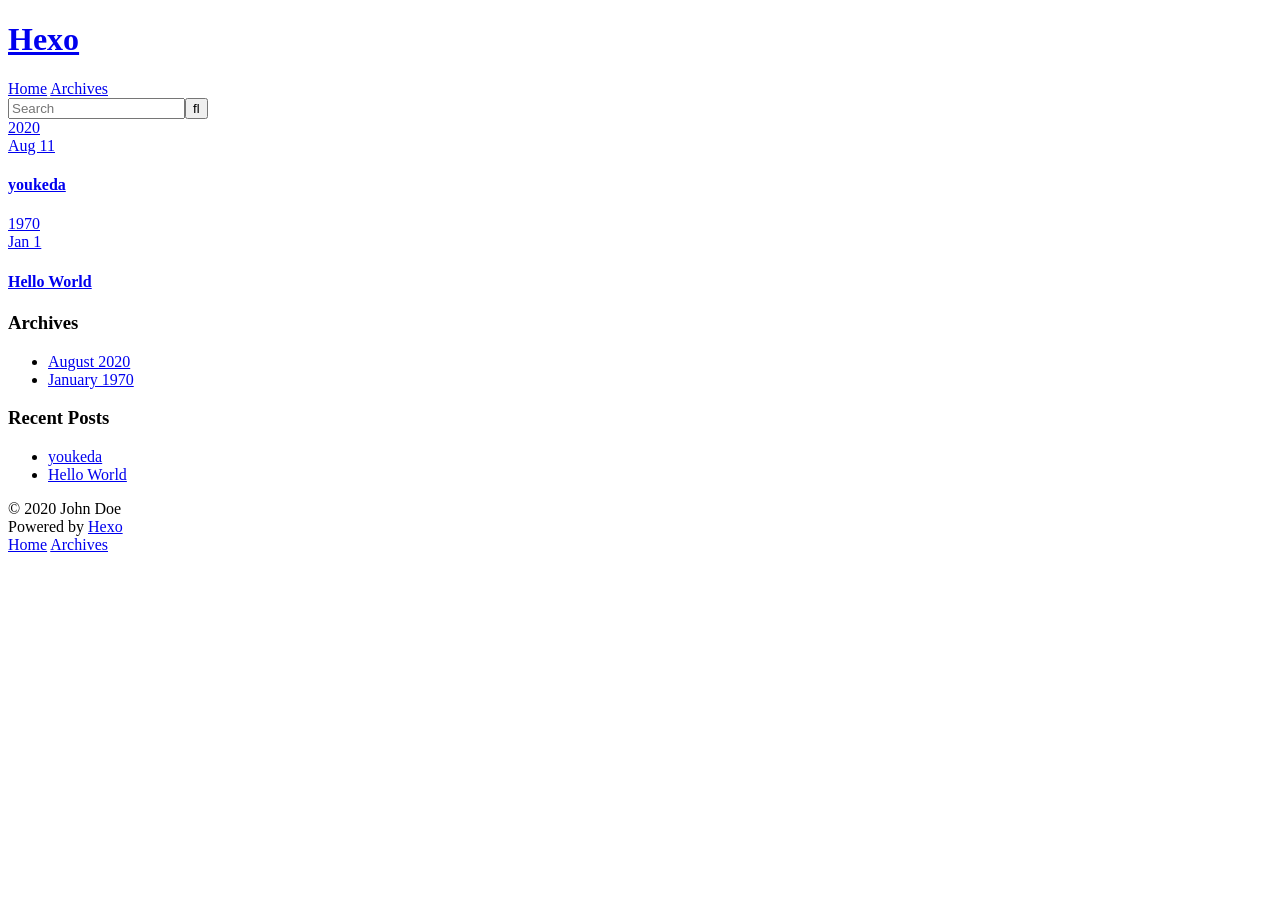
==== archives/index.html @ be3e3355 "Site updated: 2020-08-11 01:06:46" ====
<!DOCTYPE html>
<html>
<head>
  <meta charset="utf-8">
  

  
  <title>Archives | Hexo</title>
  <meta name="viewport" content="width=device-width, initial-scale=1, maximum-scale=1">
  <meta property="og:type" content="website">
<meta property="og:title" content="Hexo">
<meta property="og:url" content="http://yoursite.com/archives/index.html">
<meta property="og:site_name" content="Hexo">
<meta property="og:locale" content="en_US">
<meta property="article:author" content="John Doe">
<meta name="twitter:card" content="summary">
  
    <link rel="alternate" href="/atom.xml" title="Hexo" type="application/atom+xml">
  
  
    <link rel="icon" href="/favicon.png">
  
  
    <link href="//fonts.googleapis.com/css?family=Source+Code+Pro" rel="stylesheet" type="text/css">
  
  
<link rel="stylesheet" href="/css/style.css">

<meta name="generator" content="Hexo 5.0.2"></head>

<body>
  <div id="container">
    <div id="wrap">
      <header id="header">
  <div id="banner"></div>
  <div id="header-outer" class="outer">
    <div id="header-title" class="inner">
      <h1 id="logo-wrap">
        <a href="/" id="logo">Hexo</a>
      </h1>
      
    </div>
    <div id="header-inner" class="inner">
      <nav id="main-nav">
        <a id="main-nav-toggle" class="nav-icon"></a>
        
          <a class="main-nav-link" href="/">Home</a>
        
          <a class="main-nav-link" href="/archives">Archives</a>
        
      </nav>
      <nav id="sub-nav">
        
          <a id="nav-rss-link" class="nav-icon" href="/atom.xml" title="RSS Feed"></a>
        
        <a id="nav-search-btn" class="nav-icon" title="Search"></a>
      </nav>
      <div id="search-form-wrap">
        <form action="//google.com/search" method="get" accept-charset="UTF-8" class="search-form"><input type="search" name="q" class="search-form-input" placeholder="Search"><button type="submit" class="search-form-submit">&#xF002;</button><input type="hidden" name="sitesearch" value="http://yoursite.com"></form>
      </div>
    </div>
  </div>
</header>
      <div class="outer">
        <section id="main">
  
  
    
    
      
      
      <section class="archives-wrap">
        <div class="archive-year-wrap">
          <a href="/archives/2020" class="archive-year">2020</a>
        </div>
        <div class="archives">
    
    <article class="archive-article archive-type-post">
  <div class="archive-article-inner">
    <header class="archive-article-header">
      <a href="/2020/08/11/youkeda/" class="archive-article-date">
  <time datetime="2020-08-11T01:05:27.000Z" itemprop="datePublished">Aug 11</time>
</a>
      
  
    <h1 itemprop="name">
      <a class="archive-article-title" href="/2020/08/11/youkeda/">youkeda</a>
    </h1>
  

    </header>
  </div>
</article>
  
    
    
      
        </div></section>
      
      
      <section class="archives-wrap">
        <div class="archive-year-wrap">
          <a href="/archives/1970" class="archive-year">1970</a>
        </div>
        <div class="archives">
    
    <article class="archive-article archive-type-post">
  <div class="archive-article-inner">
    <header class="archive-article-header">
      <a href="/1970/01/01/hello-world/" class="archive-article-date">
  <time datetime="1970-01-01T00:00:00.000Z" itemprop="datePublished">Jan 1</time>
</a>
      
  
    <h1 itemprop="name">
      <a class="archive-article-title" href="/1970/01/01/hello-world/">Hello World</a>
    </h1>
  

    </header>
  </div>
</article>
  
  
    </div></section>
  


</section>
        
          <aside id="sidebar">
  
    

  
    

  
    
  
    
  <div class="widget-wrap">
    <h3 class="widget-title">Archives</h3>
    <div class="widget">
      <ul class="archive-list"><li class="archive-list-item"><a class="archive-list-link" href="/archives/2020/08/">August 2020</a></li><li class="archive-list-item"><a class="archive-list-link" href="/archives/1970/01/">January 1970</a></li></ul>
    </div>
  </div>


  
    
  <div class="widget-wrap">
    <h3 class="widget-title">Recent Posts</h3>
    <div class="widget">
      <ul>
        
          <li>
            <a href="/2020/08/11/youkeda/">youkeda</a>
          </li>
        
          <li>
            <a href="/1970/01/01/hello-world/">Hello World</a>
          </li>
        
      </ul>
    </div>
  </div>

  
</aside>
        
      </div>
      <footer id="footer">
  
  <div class="outer">
    <div id="footer-info" class="inner">
      &copy; 2020 John Doe<br>
      Powered by <a href="http://hexo.io/" target="_blank">Hexo</a>
    </div>
  </div>
</footer>
    </div>
    <nav id="mobile-nav">
  
    <a href="/" class="mobile-nav-link">Home</a>
  
    <a href="/archives" class="mobile-nav-link">Archives</a>
  
</nav>
    

<script src="//ajax.googleapis.com/ajax/libs/jquery/2.0.3/jquery.min.js"></script>


  
<link rel="stylesheet" href="/fancybox/jquery.fancybox.css">

  
<script src="/fancybox/jquery.fancybox.pack.js"></script>




<script src="/js/script.js"></script>




  </div>
</body>
</html>
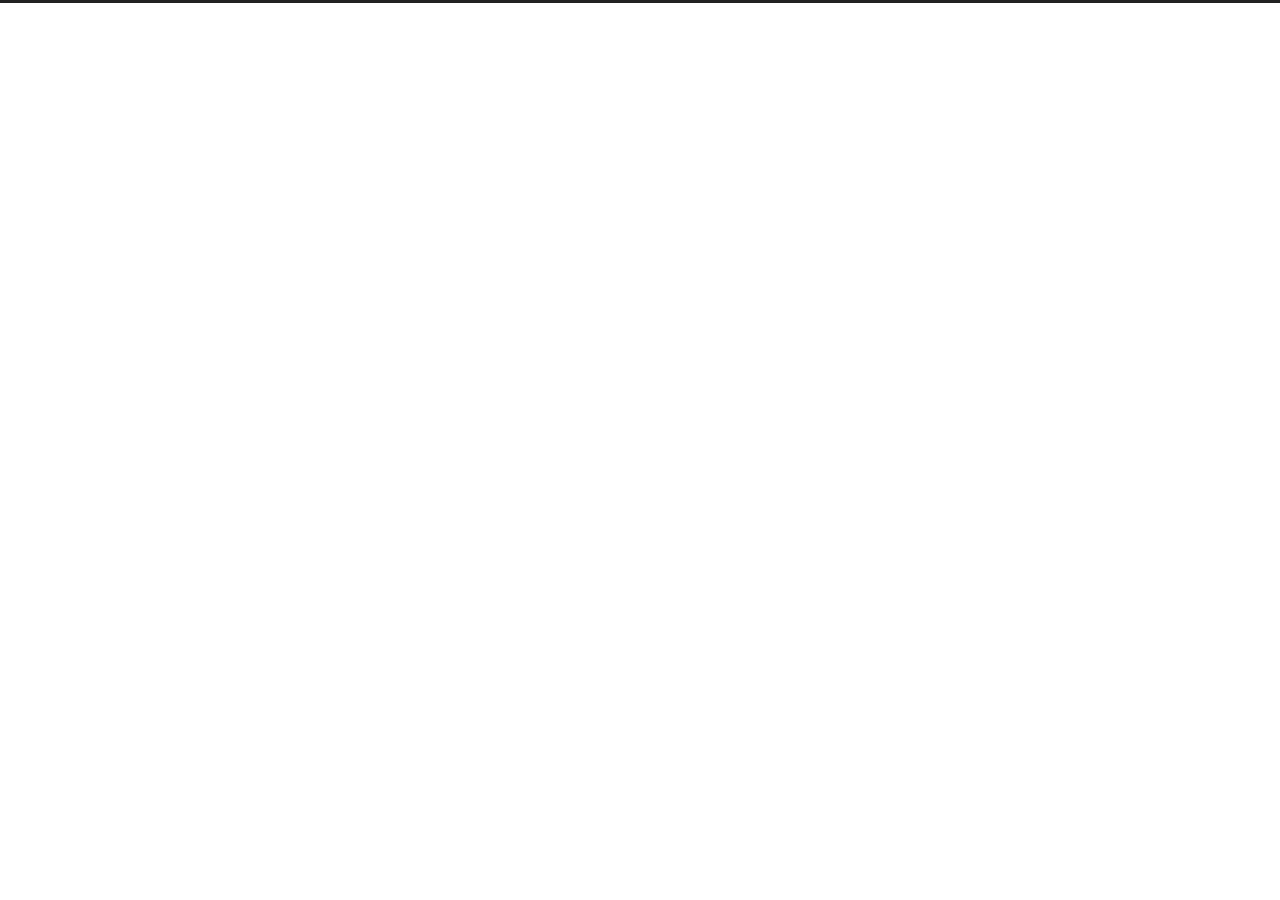
==== commit 30025ab7: "Site updated: 2020-08-11 01:12:50" ====
--- a/archives/index.html
+++ b/archives/index.html
@@ -1,12 +1,27 @@
 <!DOCTYPE html>
-<html>
+<html lang="en">
 <head>
-  <meta charset="utf-8">
-  
-
-  
-  <title>Archives | Hexo</title>
-  <meta name="viewport" content="width=device-width, initial-scale=1, maximum-scale=1">
+  <meta charset="UTF-8">
+<meta name="viewport" content="width=device-width, initial-scale=1, maximum-scale=2">
+<meta name="theme-color" content="#222">
+<meta name="generator" content="Hexo 5.0.2">
+  <link rel="apple-touch-icon" sizes="180x180" href="/images/apple-touch-icon-next.png">
+  <link rel="icon" type="image/png" sizes="32x32" href="/images/favicon-32x32-next.png">
+  <link rel="icon" type="image/png" sizes="16x16" href="/images/favicon-16x16-next.png">
+  <link rel="mask-icon" href="/images/logo.svg" color="#222">
+
+<link rel="stylesheet" href="/css/main.css">
+
+
+
+<link rel="stylesheet" href="//cdn.jsdelivr.net/npm/@fortawesome/fontawesome-free@5.14.0/css/all.min.css">
+  <link rel="stylesheet" href="//cdn.jsdelivr.net/npm/animate.css@3.1.1/animate.min.css">
+
+<script class="hexo-configurations">
+    var NexT = window.NexT || {};
+    var CONFIG = {"hostname":"yoursite.com","root":"/","scheme":"Muse","version":"8.0.0-rc.5","exturl":false,"sidebar":{"position":"left","display":"post","padding":18,"offset":12},"copycode":false,"bookmark":{"enable":false,"color":"#222","save":"auto"},"fancybox":false,"mediumzoom":false,"lazyload":false,"pangu":false,"comments":{"style":"tabs","active":null,"storage":true,"lazyload":false,"nav":null},"motion":{"enable":true,"async":false,"transition":{"post_block":"fadeIn","post_header":"fadeInDown","post_body":"fadeInDown","coll_header":"fadeInLeft","sidebar":"fadeInUp"}},"prism":false};
+  </script>
+
   <meta property="og:type" content="website">
 <meta property="og:title" content="Hexo">
 <meta property="og:url" content="http://yoursite.com/archives/index.html">
@@ -14,198 +29,327 @@
 <meta property="og:locale" content="en_US">
 <meta property="article:author" content="John Doe">
 <meta name="twitter:card" content="summary">
-  
-    <link rel="alternate" href="/atom.xml" title="Hexo" type="application/atom+xml">
-  
-  
-    <link rel="icon" href="/favicon.png">
-  
-  
-    <link href="//fonts.googleapis.com/css?family=Source+Code+Pro" rel="stylesheet" type="text/css">
-  
-  
-<link rel="stylesheet" href="/css/style.css">
-
-<meta name="generator" content="Hexo 5.0.2"></head>
-
-<body>
-  <div id="container">
-    <div id="wrap">
-      <header id="header">
-  <div id="banner"></div>
-  <div id="header-outer" class="outer">
-    <div id="header-title" class="inner">
-      <h1 id="logo-wrap">
-        <a href="/" id="logo">Hexo</a>
-      </h1>
+
+<link rel="canonical" href="http://yoursite.com/archives/">
+
+
+<script class="page-configurations">
+  // https://hexo.io/docs/variables.html
+  CONFIG.page = {
+    sidebar: "",
+    isHome : false,
+    isPost : false,
+    lang   : 'en'
+  };
+</script>
+
+  <title>Archive | Hexo</title>
+  
+
+
+
+
+
+
+  <noscript>
+  <style>
+  body { margin-top: 2rem; }
+
+  .use-motion .menu-item,
+  .use-motion .sidebar,
+  .use-motion .post-block,
+  .use-motion .pagination,
+  .use-motion .comments,
+  .use-motion .post-header,
+  .use-motion .post-body,
+  .use-motion .collection-header {
+    visibility: visible;
+  }
+
+  .use-motion .header,
+  .use-motion .site-brand-container .toggle,
+  .use-motion .footer { opacity: initial; }
+
+  .use-motion .site-title,
+  .use-motion .site-subtitle,
+  .use-motion .custom-logo-image {
+    opacity: initial;
+    top: initial;
+  }
+
+  .use-motion .logo-line {
+    transform: scaleX(1);
+  }
+
+  .search-pop-overlay, .sidebar-nav { display: none; }
+  .sidebar-panel { display: block; }
+  </style>
+</noscript>
+
+</head>
+
+<body itemscope itemtype="http://schema.org/WebPage">
+  <div class="container use-motion">
+    <div class="headband"></div>
+
+    <main class="main">
+      <header class="header" itemscope itemtype="http://schema.org/WPHeader">
+        <div class="header-inner"><div class="site-brand-container">
+  <div class="site-nav-toggle">
+    <div class="toggle" aria-label="Toggle navigation bar">
+    </div>
+  </div>
+
+  <div class="site-meta">
+
+    <a href="/" class="brand" rel="start">
+      <i class="logo-line"></i>
+      <h1 class="site-title">Hexo</h1>
+      <i class="logo-line"></i>
+    </a>
+  </div>
+
+  <div class="site-nav-right">
+    <div class="toggle popup-trigger">
+    </div>
+  </div>
+</div>
+
+
+
+
+
+
+
+</div>
+          
+  
+  <div class="toggle sidebar-toggle">
+    <span class="toggle-line"></span>
+    <span class="toggle-line"></span>
+    <span class="toggle-line"></span>
+  </div>
+
+  <aside class="sidebar">
+
+    <div class="sidebar-inner sidebar-overview-active">
+      <ul class="sidebar-nav">
+        <li class="sidebar-nav-toc">
+          Table of Contents
+        </li>
+        <li class="sidebar-nav-overview">
+          Overview
+        </li>
+      </ul>
+
+      <!--noindex-->
+      <section class="post-toc-wrap sidebar-panel">
+      </section>
+      <!--/noindex-->
+
+      <section class="site-overview-wrap sidebar-panel">
+        <div class="site-author animated" itemprop="author" itemscope itemtype="http://schema.org/Person">
+  <p class="site-author-name" itemprop="name">John Doe</p>
+  <div class="site-description" itemprop="description"></div>
+</div>
+<div class="site-state-wrap animated">
+  <nav class="site-state">
+      <div class="site-state-item site-state-posts">
+          <a href="/archives">
+          <span class="site-state-item-count">2</span>
+          <span class="site-state-item-name">posts</span>
+        </a>
+      </div>
+  </nav>
+</div>
+
+
+
+      </section>
+    </div>
+  </aside>
+  <div id="sidebar-dimmer"></div>
+
+
+      </header>
+
       
-    </div>
-    <div id="header-inner" class="inner">
-      <nav id="main-nav">
-        <a id="main-nav-toggle" class="nav-icon"></a>
-        
-          <a class="main-nav-link" href="/">Home</a>
-        
-          <a class="main-nav-link" href="/archives">Archives</a>
-        
-      </nav>
-      <nav id="sub-nav">
-        
-          <a id="nav-rss-link" class="nav-icon" href="/atom.xml" title="RSS Feed"></a>
-        
-        <a id="nav-search-btn" class="nav-icon" title="Search"></a>
-      </nav>
-      <div id="search-form-wrap">
-        <form action="//google.com/search" method="get" accept-charset="UTF-8" class="search-form"><input type="search" name="q" class="search-form-input" placeholder="Search"><button type="submit" class="search-form-submit">&#xF002;</button><input type="hidden" name="sitesearch" value="http://yoursite.com"></form>
-      </div>
-    </div>
-  </div>
-</header>
-      <div class="outer">
-        <section id="main">
-  
-  
-    
-    
+  <div class="back-to-top">
+    <i class="fa fa-arrow-up"></i>
+    <span>0%</span>
+  </div>
+
+<noscript>
+  <div id="noscript-warning">Theme NexT works best with JavaScript enabled</div>
+</noscript>
+
+
+      <div class="main-inner">
+        
+
+        <div class="content archive">
+          
+
+  
+  
+  
+  <div class="post-block">
+    <div class="posts-collapse">
+      <div class="collection-title">
+        <span class="collection-header">Um..! 2 posts in total. Keep on posting.</span>
+      </div>
+
       
-      
-      <section class="archives-wrap">
-        <div class="archive-year-wrap">
-          <a href="/archives/2020" class="archive-year">2020</a>
+    <div class="collection-year">
+      <span class="collection-header">2020</span>
+    </div>
+
+  <article itemscope itemtype="http://schema.org/Article">
+    <header class="post-header">
+
+      <div class="post-meta">
+        <time itemprop="dateCreated"
+              datetime="2020-08-11T01:05:27+00:00"
+              content="2020-08-11">
+          08-11
+        </time>
+      </div>
+
+      <div class="post-title">
+          <a class="post-title-link" href="/2020/08/11/youkeda/" itemprop="url">
+            <span itemprop="name">youkeda</span>
+          </a>
+      </div>
+
+    </header>
+  </article>
+    <div class="collection-year">
+      <span class="collection-header">1970</span>
+    </div>
+
+  <article itemscope itemtype="http://schema.org/Article">
+    <header class="post-header">
+
+      <div class="post-meta">
+        <time itemprop="dateCreated"
+              datetime="1970-01-01T00:00:00+00:00"
+              content="1970-01-01">
+          01-01
+        </time>
+      </div>
+
+      <div class="post-title">
+          <a class="post-title-link" href="/1970/01/01/hello-world/" itemprop="url">
+            <span itemprop="name">Hello World</span>
+          </a>
+      </div>
+
+    </header>
+  </article>
+
+
+    </div>
+  </div>
+  
+  
+  
+
+  
+
+
+
         </div>
-        <div class="archives">
-    
-    <article class="archive-article archive-type-post">
-  <div class="archive-article-inner">
-    <header class="archive-article-header">
-      <a href="/2020/08/11/youkeda/" class="archive-article-date">
-  <time datetime="2020-08-11T01:05:27.000Z" itemprop="datePublished">Aug 11</time>
-</a>
-      
-  
-    <h1 itemprop="name">
-      <a class="archive-article-title" href="/2020/08/11/youkeda/">youkeda</a>
-    </h1>
-  
-
-    </header>
-  </div>
-</article>
-  
-    
-    
-      
-        </div></section>
-      
-      
-      <section class="archives-wrap">
-        <div class="archive-year-wrap">
-          <a href="/archives/1970" class="archive-year">1970</a>
-        </div>
-        <div class="archives">
-    
-    <article class="archive-article archive-type-post">
-  <div class="archive-article-inner">
-    <header class="archive-article-header">
-      <a href="/1970/01/01/hello-world/" class="archive-article-date">
-  <time datetime="1970-01-01T00:00:00.000Z" itemprop="datePublished">Jan 1</time>
-</a>
-      
-  
-    <h1 itemprop="name">
-      <a class="archive-article-title" href="/1970/01/01/hello-world/">Hello World</a>
-    </h1>
-  
-
-    </header>
-  </div>
-</article>
-  
-  
-    </div></section>
-  
-
-
-</section>
-        
-          <aside id="sidebar">
-  
-    
-
-  
-    
-
-  
-    
-  
-    
-  <div class="widget-wrap">
-    <h3 class="widget-title">Archives</h3>
-    <div class="widget">
-      <ul class="archive-list"><li class="archive-list-item"><a class="archive-list-link" href="/archives/2020/08/">August 2020</a></li><li class="archive-list-item"><a class="archive-list-link" href="/archives/1970/01/">January 1970</a></li></ul>
-    </div>
-  </div>
-
-
-  
-    
-  <div class="widget-wrap">
-    <h3 class="widget-title">Recent Posts</h3>
-    <div class="widget">
-      <ul>
-        
-          <li>
-            <a href="/2020/08/11/youkeda/">youkeda</a>
-          </li>
-        
-          <li>
-            <a href="/1970/01/01/hello-world/">Hello World</a>
-          </li>
-        
-      </ul>
-    </div>
-  </div>
-
-  
-</aside>
-        
-      </div>
-      <footer id="footer">
-  
-  <div class="outer">
-    <div id="footer-info" class="inner">
-      &copy; 2020 John Doe<br>
-      Powered by <a href="http://hexo.io/" target="_blank">Hexo</a>
-    </div>
-  </div>
-</footer>
-    </div>
-    <nav id="mobile-nav">
-  
-    <a href="/" class="mobile-nav-link">Home</a>
-  
-    <a href="/archives" class="mobile-nav-link">Archives</a>
-  
-</nav>
-    
-
-<script src="//ajax.googleapis.com/ajax/libs/jquery/2.0.3/jquery.min.js"></script>
-
-
-  
-<link rel="stylesheet" href="/fancybox/jquery.fancybox.css">
-
-  
-<script src="/fancybox/jquery.fancybox.pack.js"></script>
-
-
-
-
-<script src="/js/script.js"></script>
-
-
-
-
-  </div>
+        
+
+<script>
+  window.addEventListener('tabs:register', () => {
+    let { activeClass } = CONFIG.comments;
+    if (CONFIG.comments.storage) {
+      activeClass = localStorage.getItem('comments_active') || activeClass;
+    }
+    if (activeClass) {
+      let activeTab = document.querySelector(`a[href="#comment-${activeClass}"]`);
+      if (activeTab) {
+        activeTab.click();
+      }
+    }
+  });
+  if (CONFIG.comments.storage) {
+    window.addEventListener('tabs:click', event => {
+      if (!event.target.matches('.tabs-comment .tab-content .tab-pane')) return;
+      let commentClass = event.target.classList[1];
+      localStorage.setItem('comments_active', commentClass);
+    });
+  }
+</script>
+
+      </div>
+    </main>
+
+    <footer class="footer">
+      <div class="footer-inner">
+        
+
+        
+
+<div class="copyright">
+  
+  &copy; 
+  <span itemprop="copyrightYear">2020</span>
+  <span class="with-love">
+    <i class="fa fa-heart"></i>
+  </span>
+  <span class="author" itemprop="copyrightHolder">John Doe</span>
+</div>
+  <div class="powered-by">Powered by <a href="https://hexo.io/" class="theme-link" rel="noopener" target="_blank">Hexo</a> & <a href="https://theme-next.js.org/muse/" class="theme-link" rel="noopener" target="_blank">NexT.Muse</a>
+  </div>
+
+        
+
+
+
+
+
+
+
+
+      </div>
+    </footer>
+  </div>
+
+  
+  <script src="//cdn.jsdelivr.net/npm/animejs@3.2.0/lib/anime.min.js"></script>
+
+<script src="/js/utils.js"></script>
+
+<script src="/js/motion.js"></script>
+
+
+<script src="/js/schemes/muse.js"></script>
+
+
+<script src="/js/next-boot.js"></script>
+
+
+  
+
+
+
+
+
+
+
+
+
+
+
+
+
+
+
+  
+
+  
+
 </body>
-</html>+</html>
--- a/css/main.css
+++ b/css/main.css
@@ -0,0 +1,2636 @@
+:root {
+  --body-bg-color: #fff;
+  --content-bg-color: #fff;
+  --card-bg-color: #f5f5f5;
+  --text-color: #555;
+  --blockquote-color: #666;
+  --link-color: #555;
+  --link-hover-color: #222;
+  --brand-color: #fff;
+  --brand-hover-color: #fff;
+  --table-row-odd-bg-color: #f9f9f9;
+  --table-row-hover-bg-color: #f5f5f5;
+  --menu-item-bg-color: #f5f5f5;
+  --btn-default-bg: #222;
+  --btn-default-color: #fff;
+  --btn-default-border-color: #222;
+  --btn-default-hover-bg: #fff;
+  --btn-default-hover-color: #222;
+  --btn-default-hover-border-color: #222;
+  --highlight-background: #f0f0f0;
+  --highlight-foreground: #444;
+  --highlight-gutter-background: #dedede;
+  --highlight-gutter-foreground: #555;
+}
+html {
+  line-height: 1.15; /* 1 */
+  -webkit-text-size-adjust: 100%; /* 2 */
+}
+body {
+  margin: 0;
+}
+main {
+  display: block;
+}
+h1 {
+  font-size: 2em;
+  margin: 0.67em 0;
+}
+hr {
+  box-sizing: content-box; /* 1 */
+  height: 0; /* 1 */
+  overflow: visible; /* 2 */
+}
+pre {
+  font-family: monospace, monospace; /* 1 */
+  font-size: 1em; /* 2 */
+}
+a {
+  background: transparent;
+}
+abbr[title] {
+  border-bottom: none; /* 1 */
+  text-decoration: underline; /* 2 */
+  text-decoration: underline dotted; /* 2 */
+}
+b,
+strong {
+  font-weight: bolder;
+}
+code,
+kbd,
+samp {
+  font-family: monospace, monospace; /* 1 */
+  font-size: 1em; /* 2 */
+}
+small {
+  font-size: 80%;
+}
+sub,
+sup {
+  font-size: 75%;
+  line-height: 0;
+  position: relative;
+  vertical-align: baseline;
+}
+sub {
+  bottom: -0.25em;
+}
+sup {
+  top: -0.5em;
+}
+img {
+  border-style: none;
+}
+button,
+input,
+optgroup,
+select,
+textarea {
+  font-family: inherit; /* 1 */
+  font-size: 100%; /* 1 */
+  line-height: 1.15; /* 1 */
+  margin: 0; /* 2 */
+}
+button,
+input {
+/* 1 */
+  overflow: visible;
+}
+button,
+select {
+/* 1 */
+  text-transform: none;
+}
+button,
+[type='button'],
+[type='reset'],
+[type='submit'] {
+  -webkit-appearance: button;
+}
+button::-moz-focus-inner,
+[type='button']::-moz-focus-inner,
+[type='reset']::-moz-focus-inner,
+[type='submit']::-moz-focus-inner {
+  border-style: none;
+  padding: 0;
+}
+button:-moz-focusring,
+[type='button']:-moz-focusring,
+[type='reset']:-moz-focusring,
+[type='submit']:-moz-focusring {
+  outline: 1px dotted ButtonText;
+}
+fieldset {
+  padding: 0.35em 0.75em 0.625em;
+}
+legend {
+  box-sizing: border-box; /* 1 */
+  color: inherit; /* 2 */
+  display: table; /* 1 */
+  max-width: 100%; /* 1 */
+  padding: 0; /* 3 */
+  white-space: normal; /* 1 */
+}
+progress {
+  vertical-align: baseline;
+}
+textarea {
+  overflow: auto;
+}
+[type='checkbox'],
+[type='radio'] {
+  box-sizing: border-box; /* 1 */
+  padding: 0; /* 2 */
+}
+[type='number']::-webkit-inner-spin-button,
+[type='number']::-webkit-outer-spin-button {
+  height: auto;
+}
+[type='search'] {
+  outline-offset: -2px; /* 2 */
+  -webkit-appearance: textfield; /* 1 */
+}
+[type='search']::-webkit-search-decoration {
+  -webkit-appearance: none;
+}
+::-webkit-file-upload-button {
+  font: inherit; /* 2 */
+  -webkit-appearance: button; /* 1 */
+}
+details {
+  display: block;
+}
+summary {
+  display: list-item;
+}
+template {
+  display: none;
+}
+[hidden] {
+  display: none;
+}
+::selection {
+  background: #262a30;
+  color: #eee;
+}
+html,
+body {
+  height: 100%;
+}
+body {
+  background: var(--body-bg-color);
+  color: var(--text-color);
+  font-family: Lato, "PingFang SC", "Microsoft YaHei", sans-serif;
+  font-size: 1em;
+  line-height: 2;
+  transition: all 0.2s ease-in-out;
+}
+h1,
+h2,
+h3,
+h4,
+h5,
+h6 {
+  font-family: Lato, "PingFang SC", "Microsoft YaHei", sans-serif;
+  font-weight: bold;
+  line-height: 1.5;
+  margin: 20px 0 15px;
+}
+h1 {
+  font-size: 1.5em;
+}
+h2 {
+  font-size: 1.375em;
+}
+h3 {
+  font-size: 1.25em;
+}
+h4 {
+  font-size: 1.125em;
+}
+h5 {
+  font-size: 1em;
+}
+h6 {
+  font-size: 0.875em;
+}
+p {
+  margin: 0 0 20px 0;
+}
+a,
+span.exturl {
+  border-bottom: 1px solid #999;
+  color: var(--link-color);
+  outline: 0;
+  text-decoration: none;
+  overflow-wrap: break-word;
+  cursor: pointer;
+}
+a:hover,
+span.exturl:hover {
+  border-bottom-color: var(--link-hover-color);
+  color: var(--link-hover-color);
+}
+iframe,
+img,
+video,
+embed {
+  display: block;
+  margin-left: auto;
+  margin-right: auto;
+  max-width: 100%;
+}
+hr {
+  background-image: repeating-linear-gradient(-45deg, #ddd, #ddd 4px, transparent 4px, transparent 8px);
+  border: 0;
+  height: 3px;
+  margin: 40px 0;
+}
+blockquote {
+  border-left: 4px solid #ddd;
+  color: var(--blockquote-color);
+  margin: 0;
+  padding: 0 15px;
+}
+blockquote cite::before {
+  content: '-';
+  padding: 0 5px;
+}
+dt {
+  font-weight: bold;
+}
+dd {
+  margin: 0;
+  padding: 0;
+}
+.table-container {
+  overflow: auto;
+}
+table {
+  border-collapse: collapse;
+  border-spacing: 0;
+  font-size: 0.875em;
+  margin: 0 0 20px 0;
+  width: 100%;
+}
+tbody tr:nth-of-type(odd) {
+  background: var(--table-row-odd-bg-color);
+}
+tbody tr:hover {
+  background: var(--table-row-hover-bg-color);
+}
+caption,
+th,
+td {
+  font-weight: normal;
+  padding: 8px;
+  vertical-align: middle;
+}
+th,
+td {
+  border: 1px solid #ddd;
+  border-bottom: 3px solid #ddd;
+}
+th {
+  font-weight: 700;
+  padding-bottom: 10px;
+}
+td {
+  border-bottom-width: 1px;
+}
+.btn {
+  background: var(--btn-default-bg);
+  border: 2px solid var(--btn-default-border-color);
+  border-radius: 0;
+  color: var(--btn-default-color);
+  display: inline-block;
+  font-size: 0.875em;
+  line-height: 2;
+  padding: 0 20px;
+  transition: background-color 0.2s ease-in-out;
+}
+.btn:hover {
+  background: var(--btn-default-hover-bg);
+  border-color: var(--btn-default-hover-border-color);
+  color: var(--btn-default-hover-color);
+}
+.btn + .btn {
+  margin: 0 0 8px 8px;
+}
+.btn .fa-fw {
+  text-align: left;
+  width: 1.285714285714286em;
+}
+.toggle {
+  line-height: 0;
+}
+.toggle .toggle-line {
+  background: #fff;
+  display: block;
+  height: 2px;
+  left: 0;
+  position: relative;
+  top: 0;
+  transition: all 0.4s;
+  width: 100%;
+}
+.toggle .toggle-line:not(:first-child) {
+  margin-top: 3px;
+}
+.toggle.toggle-arrow .toggle-line:first-child {
+  left: 50%;
+  top: 2px;
+  transform: rotate(45deg);
+  width: 50%;
+}
+.toggle.toggle-arrow .toggle-line:last-child {
+  left: 50%;
+  top: -2px;
+  transform: rotate(-45deg);
+  width: 50%;
+}
+.toggle.toggle-close .toggle-line:nth-child(2) {
+  opacity: 0;
+}
+.toggle.toggle-close .toggle-line:first-child {
+  top: 5px;
+  transform: rotate(45deg);
+}
+.toggle.toggle-close .toggle-line:last-child {
+  top: -5px;
+  transform: rotate(-45deg);
+}
+/*
+
+Original highlight.js style (c) Ivan Sagalaev <maniac@softwaremaniacs.org>
+
+*/
+
+.hljs {
+  display: block;
+  overflow-x: auto;
+  padding: 0.5em;
+  background: #F0F0F0;
+}
+
+
+/* Base color: saturation 0; */
+
+.hljs,
+.hljs-subst {
+  color: #444;
+}
+
+.hljs-comment {
+  color: #888888;
+}
+
+.hljs-keyword,
+.hljs-attribute,
+.hljs-selector-tag,
+.hljs-meta-keyword,
+.hljs-doctag,
+.hljs-name {
+  font-weight: bold;
+}
+
+
+/* User color: hue: 0 */
+
+.hljs-type,
+.hljs-string,
+.hljs-number,
+.hljs-selector-id,
+.hljs-selector-class,
+.hljs-quote,
+.hljs-template-tag,
+.hljs-deletion {
+  color: #880000;
+}
+
+.hljs-title,
+.hljs-section {
+  color: #880000;
+  font-weight: bold;
+}
+
+.hljs-regexp,
+.hljs-symbol,
+.hljs-variable,
+.hljs-template-variable,
+.hljs-link,
+.hljs-selector-attr,
+.hljs-selector-pseudo {
+  color: #BC6060;
+}
+
+
+/* Language color: hue: 90; */
+
+.hljs-literal {
+  color: #78A960;
+}
+
+.hljs-built_in,
+.hljs-bullet,
+.hljs-code,
+.hljs-addition {
+  color: #397300;
+}
+
+
+/* Meta color: hue: 200 */
+
+.hljs-meta {
+  color: #1f7199;
+}
+
+.hljs-meta-string {
+  color: #4d99bf;
+}
+
+
+/* Misc effects */
+
+.hljs-emphasis {
+  font-style: italic;
+}
+
+.hljs-strong {
+  font-weight: bold;
+}
+
+code,
+kbd,
+.highlight,
+pre {
+  background: var(--highlight-background);
+  color: var(--highlight-foreground);
+}
+.highlight,
+pre {
+  line-height: 1.6;
+  margin: 0 auto 20px;
+}
+pre,
+code {
+  font-family: consolas, Menlo, monospace, "PingFang SC", "Microsoft YaHei";
+}
+code {
+  border-radius: 3px;
+  font-size: 0.875em;
+  padding: 2px 4px;
+  overflow-wrap: break-word;
+}
+kbd {
+  border: 2px solid #ccc;
+  border-radius: 0.2em;
+  box-shadow: 0.1em 0.1em 0.2em rgba(0,0,0,0.1);
+  font-family: inherit;
+  padding: 0.1em 0.3em;
+  white-space: nowrap;
+}
+.highlight {
+  position: relative;
+}
+.highlight pre {
+  border: 0;
+  margin: 0;
+  padding: 10px 0;
+}
+.highlight table {
+  border: 0;
+  margin: 0;
+  width: auto;
+}
+.highlight td {
+  border: 0;
+  padding: 0;
+}
+.highlight figcaption {
+  background: var(--highlight-gutter-background);
+  color: var(--highlight-foreground);
+  display: flow-root;
+  font-size: 0.875em;
+  line-height: 1.2;
+  padding: 0.5em;
+}
+.highlight figcaption a {
+  color: var(--highlight-foreground);
+  float: right;
+}
+.highlight figcaption a:hover {
+  border-bottom-color: var(--highlight-foreground);
+}
+.highlight .gutter {
+  -moz-user-select: none;
+  -ms-user-select: none;
+  -webkit-user-select: none;
+  user-select: none;
+}
+.highlight .gutter pre {
+  background: var(--highlight-gutter-background);
+  color: var(--highlight-gutter-foreground);
+  padding-left: 10px;
+  padding-right: 10px;
+  text-align: right;
+}
+.highlight .code pre {
+  padding-left: 10px;
+  width: 100%;
+}
+.gist table {
+  width: auto;
+}
+.gist table td {
+  border: 0;
+}
+pre {
+  overflow: auto;
+  padding: 10px;
+  position: relative;
+}
+pre code {
+  background: none;
+  padding: 0;
+  text-shadow: none;
+}
+.blockquote-center {
+  border-left: none;
+  margin: 40px 0;
+  padding: 0;
+  position: relative;
+  text-align: center;
+}
+.blockquote-center::before,
+.blockquote-center::after {
+  left: 0;
+  line-height: 1;
+  opacity: 0.6;
+  position: absolute;
+  width: 100%;
+}
+.blockquote-center::before {
+  border-top: 1px solid #ccc;
+  text-align: left;
+  top: -20px;
+  content: '\f10d';
+  font-family: 'Font Awesome 5 Free';
+  font-weight: 900;
+}
+.blockquote-center::after {
+  border-bottom: 1px solid #ccc;
+  bottom: -20px;
+  text-align: right;
+  content: '\f10e';
+  font-family: 'Font Awesome 5 Free';
+  font-weight: 900;
+}
+.blockquote-center p,
+.blockquote-center div {
+  text-align: center;
+}
+.group-picture {
+  margin-bottom: 20px;
+}
+.group-picture .group-picture-row {
+  display: flex;
+  gap: 3px;
+  margin-bottom: 3px;
+}
+.group-picture .group-picture-column {
+  flex: 1;
+}
+.group-picture .group-picture-column img {
+  margin: 0;
+  height: 100%;
+  object-fit: cover;
+  width: 100%;
+}
+.post-body .label {
+  color: #555;
+  padding: 0 2px;
+}
+.post-body .label.default {
+  background: #f0f0f0;
+}
+.post-body .label.primary {
+  background: #efe6f7;
+}
+.post-body .label.info {
+  background: #e5f2f8;
+}
+.post-body .label.success {
+  background: #e7f4e9;
+}
+.post-body .label.warning {
+  background: #fcf6e1;
+}
+.post-body .label.danger {
+  background: #fae8eb;
+}
+.post-body .link-grid {
+  display: grid;
+  gap: 1.5rem 1.5rem;
+  grid-template-columns: 1fr 1fr;
+  margin-bottom: 20px;
+  padding: 1rem;
+}
+@media (max-width: 767px) {
+  .post-body .link-grid {
+    grid-template-columns: 1fr;
+  }
+}
+.post-body .link-grid .link-grid-container {
+  border: solid #ddd;
+  box-shadow: 1rem 1rem 0.5rem rgba(0,0,0,0.5);
+  min-height: 5rem;
+  min-width: 0;
+  padding: 0.5rem;
+  position: relative;
+  transition: background 0.3s;
+}
+.post-body .link-grid .link-grid-container:hover {
+  animation: next-shake 0.5s;
+  background: var(--card-bg-color);
+}
+.post-body .link-grid .link-grid-container:active {
+  box-shadow: 0.5rem 0.5rem 0.25rem rgba(0,0,0,0.5);
+  transform: translate(0.2rem, 0.2rem);
+}
+.post-body .link-grid .link-grid-container .link-grid-image {
+  background-clip: content-box;
+  background-origin: content-box;
+  background-size: cover;
+  border: 1px solid #ddd;
+  border-radius: 50%;
+  box-sizing: border-box;
+  height: 5rem;
+  padding: 3px;
+  position: absolute;
+  width: 5rem;
+}
+.post-body .link-grid .link-grid-container p {
+  margin: 0 1rem 0 6rem;
+}
+.post-body .link-grid .link-grid-container p:first-of-type {
+  font-size: 1.2em;
+}
+.post-body .link-grid .link-grid-container p:last-of-type {
+  font-size: 0.8em;
+  line-height: 1.3rem;
+  opacity: 0.7;
+}
+.post-body .link-grid .link-grid-container a {
+  border: 0;
+  height: 100%;
+  left: 0;
+  position: absolute;
+  top: 0;
+  width: 100%;
+}
+@-moz-keyframes next-shake {
+  0% {
+    transform: translate(1pt, 1pt) rotate(0deg);
+  }
+  10% {
+    transform: translate(-1pt, -2pt) rotate(-1deg);
+  }
+  20% {
+    transform: translate(-3pt, 0pt) rotate(1deg);
+  }
+  30% {
+    transform: translate(3pt, 2pt) rotate(0deg);
+  }
+  40% {
+    transform: translate(1pt, -1pt) rotate(1deg);
+  }
+  50% {
+    transform: translate(-1pt, 2pt) rotate(-1deg);
+  }
+  60% {
+    transform: translate(-3pt, 1pt) rotate(0deg);
+  }
+  70% {
+    transform: translate(3pt, 1pt) rotate(-1deg);
+  }
+  80% {
+    transform: translate(-1pt, -1pt) rotate(1deg);
+  }
+  90% {
+    transform: translate(1pt, 2pt) rotate(0deg);
+  }
+  100% {
+    transform: translate(1pt, -2pt) rotate(-1deg);
+  }
+}
+@-webkit-keyframes next-shake {
+  0% {
+    transform: translate(1pt, 1pt) rotate(0deg);
+  }
+  10% {
+    transform: translate(-1pt, -2pt) rotate(-1deg);
+  }
+  20% {
+    transform: translate(-3pt, 0pt) rotate(1deg);
+  }
+  30% {
+    transform: translate(3pt, 2pt) rotate(0deg);
+  }
+  40% {
+    transform: translate(1pt, -1pt) rotate(1deg);
+  }
+  50% {
+    transform: translate(-1pt, 2pt) rotate(-1deg);
+  }
+  60% {
+    transform: translate(-3pt, 1pt) rotate(0deg);
+  }
+  70% {
+    transform: translate(3pt, 1pt) rotate(-1deg);
+  }
+  80% {
+    transform: translate(-1pt, -1pt) rotate(1deg);
+  }
+  90% {
+    transform: translate(1pt, 2pt) rotate(0deg);
+  }
+  100% {
+    transform: translate(1pt, -2pt) rotate(-1deg);
+  }
+}
+@-o-keyframes next-shake {
+  0% {
+    transform: translate(1pt, 1pt) rotate(0deg);
+  }
+  10% {
+    transform: translate(-1pt, -2pt) rotate(-1deg);
+  }
+  20% {
+    transform: translate(-3pt, 0pt) rotate(1deg);
+  }
+  30% {
+    transform: translate(3pt, 2pt) rotate(0deg);
+  }
+  40% {
+    transform: translate(1pt, -1pt) rotate(1deg);
+  }
+  50% {
+    transform: translate(-1pt, 2pt) rotate(-1deg);
+  }
+  60% {
+    transform: translate(-3pt, 1pt) rotate(0deg);
+  }
+  70% {
+    transform: translate(3pt, 1pt) rotate(-1deg);
+  }
+  80% {
+    transform: translate(-1pt, -1pt) rotate(1deg);
+  }
+  90% {
+    transform: translate(1pt, 2pt) rotate(0deg);
+  }
+  100% {
+    transform: translate(1pt, -2pt) rotate(-1deg);
+  }
+}
+@keyframes next-shake {
+  0% {
+    transform: translate(1pt, 1pt) rotate(0deg);
+  }
+  10% {
+    transform: translate(-1pt, -2pt) rotate(-1deg);
+  }
+  20% {
+    transform: translate(-3pt, 0pt) rotate(1deg);
+  }
+  30% {
+    transform: translate(3pt, 2pt) rotate(0deg);
+  }
+  40% {
+    transform: translate(1pt, -1pt) rotate(1deg);
+  }
+  50% {
+    transform: translate(-1pt, 2pt) rotate(-1deg);
+  }
+  60% {
+    transform: translate(-3pt, 1pt) rotate(0deg);
+  }
+  70% {
+    transform: translate(3pt, 1pt) rotate(-1deg);
+  }
+  80% {
+    transform: translate(-1pt, -1pt) rotate(1deg);
+  }
+  90% {
+    transform: translate(1pt, 2pt) rotate(0deg);
+  }
+  100% {
+    transform: translate(1pt, -2pt) rotate(-1deg);
+  }
+}
+.post-body .tabs {
+  margin-bottom: 20px;
+}
+.post-body .tabs,
+.tabs-comment {
+  padding-top: 10px;
+}
+.post-body .tabs ul.nav-tabs,
+.tabs-comment ul.nav-tabs {
+  display: flex;
+  flex-wrap: wrap;
+  margin: 0;
+  margin-bottom: -1px;
+  padding: 0;
+}
+@media (max-width: 413px) {
+  .post-body .tabs ul.nav-tabs,
+  .tabs-comment ul.nav-tabs {
+    display: block;
+    margin-bottom: 5px;
+  }
+}
+.post-body .tabs ul.nav-tabs li.tab,
+.tabs-comment ul.nav-tabs li.tab {
+  border-bottom: 1px solid #ddd;
+  border-left: 1px solid transparent;
+  border-right: 1px solid transparent;
+  border-top: 3px solid transparent;
+  flex-grow: 1;
+  list-style-type: none;
+  border-radius: 0 0 0 0;
+}
+@media (max-width: 413px) {
+  .post-body .tabs ul.nav-tabs li.tab,
+  .tabs-comment ul.nav-tabs li.tab {
+    border-bottom: 1px solid transparent;
+    border-left: 3px solid transparent;
+    border-right: 1px solid transparent;
+    border-top: 1px solid transparent;
+  }
+}
+@media (max-width: 413px) {
+  .post-body .tabs ul.nav-tabs li.tab,
+  .tabs-comment ul.nav-tabs li.tab {
+    border-radius: 0;
+  }
+}
+.post-body .tabs ul.nav-tabs li.tab a,
+.tabs-comment ul.nav-tabs li.tab a {
+  border-bottom: initial;
+  display: block;
+  line-height: 1.8;
+  outline: 0;
+  padding: 0.25em 0.75em;
+  text-align: center;
+  transition: all 0.2s ease-out;
+}
+.post-body .tabs ul.nav-tabs li.tab a i,
+.tabs-comment ul.nav-tabs li.tab a i {
+  width: 1.285714285714286em;
+}
+.post-body .tabs ul.nav-tabs li.tab.active,
+.tabs-comment ul.nav-tabs li.tab.active {
+  border-bottom: 1px solid transparent;
+  border-left: 1px solid #ddd;
+  border-right: 1px solid #ddd;
+  border-top: 3px solid #fc6423;
+}
+@media (max-width: 413px) {
+  .post-body .tabs ul.nav-tabs li.tab.active,
+  .tabs-comment ul.nav-tabs li.tab.active {
+    border-bottom: 1px solid #ddd;
+    border-left: 3px solid #fc6423;
+    border-right: 1px solid #ddd;
+    border-top: 1px solid #ddd;
+  }
+}
+.post-body .tabs ul.nav-tabs li.tab.active a,
+.tabs-comment ul.nav-tabs li.tab.active a {
+  color: var(--link-color);
+  cursor: default;
+}
+.post-body .tabs .tab-content .tab-pane,
+.tabs-comment .tab-content .tab-pane {
+  border: 1px solid #ddd;
+  border-top: 0;
+  padding: 20px 20px 0 20px;
+  border-radius: 0;
+}
+.post-body .tabs .tab-content .tab-pane:not(.active),
+.tabs-comment .tab-content .tab-pane:not(.active) {
+  display: none;
+}
+.post-body .tabs .tab-content .tab-pane.active,
+.tabs-comment .tab-content .tab-pane.active {
+  display: block;
+}
+.post-body .tabs .tab-content .tab-pane.active:nth-of-type(1),
+.tabs-comment .tab-content .tab-pane.active:nth-of-type(1) {
+  border-radius: 0 0 0 0;
+}
+@media (max-width: 413px) {
+  .post-body .tabs .tab-content .tab-pane.active:nth-of-type(1),
+  .tabs-comment .tab-content .tab-pane.active:nth-of-type(1) {
+    border-radius: 0;
+  }
+}
+.post-body .note {
+  border-radius: 3px;
+  margin-bottom: 20px;
+  padding: 1em;
+  position: relative;
+  border: 1px solid #eee;
+  border-left-width: 5px;
+}
+.post-body .note summary {
+  cursor: pointer;
+  outline: 0;
+}
+.post-body .note summary p {
+  display: inline;
+}
+.post-body .note h2,
+.post-body .note h3,
+.post-body .note h4,
+.post-body .note h5,
+.post-body .note h6 {
+  border-bottom: initial;
+  margin: 0;
+  padding-top: 0;
+}
+.post-body .note p:first-child,
+.post-body .note ul:first-child,
+.post-body .note ol:first-child,
+.post-body .note table:first-child,
+.post-body .note pre:first-child,
+.post-body .note blockquote:first-child,
+.post-body .note img:first-child {
+  margin-top: 0;
+}
+.post-body .note p:last-child,
+.post-body .note ul:last-child,
+.post-body .note ol:last-child,
+.post-body .note table:last-child,
+.post-body .note pre:last-child,
+.post-body .note blockquote:last-child,
+.post-body .note img:last-child {
+  margin-bottom: 0;
+}
+.post-body .note.default {
+  border-left-color: #777;
+}
+.post-body .note.default h2,
+.post-body .note.default h3,
+.post-body .note.default h4,
+.post-body .note.default h5,
+.post-body .note.default h6 {
+  color: #777;
+}
+.post-body .note.primary {
+  border-left-color: #6f42c1;
+}
+.post-body .note.primary h2,
+.post-body .note.primary h3,
+.post-body .note.primary h4,
+.post-body .note.primary h5,
+.post-body .note.primary h6 {
+  color: #6f42c1;
+}
+.post-body .note.info {
+  border-left-color: #428bca;
+}
+.post-body .note.info h2,
+.post-body .note.info h3,
+.post-body .note.info h4,
+.post-body .note.info h5,
+.post-body .note.info h6 {
+  color: #428bca;
+}
+.post-body .note.success {
+  border-left-color: #5cb85c;
+}
+.post-body .note.success h2,
+.post-body .note.success h3,
+.post-body .note.success h4,
+.post-body .note.success h5,
+.post-body .note.success h6 {
+  color: #5cb85c;
+}
+.post-body .note.warning {
+  border-left-color: #f0ad4e;
+}
+.post-body .note.warning h2,
+.post-body .note.warning h3,
+.post-body .note.warning h4,
+.post-body .note.warning h5,
+.post-body .note.warning h6 {
+  color: #f0ad4e;
+}
+.post-body .note.danger {
+  border-left-color: #d9534f;
+}
+.post-body .note.danger h2,
+.post-body .note.danger h3,
+.post-body .note.danger h4,
+.post-body .note.danger h5,
+.post-body .note.danger h6 {
+  color: #d9534f;
+}
+.pagination .prev,
+.pagination .next,
+.pagination .page-number,
+.pagination .space {
+  display: inline-block;
+  margin: -1px 10px 0 10px;
+  padding: 0 10px;
+}
+@media (max-width: 767px) {
+  .pagination .prev,
+  .pagination .next,
+  .pagination .page-number,
+  .pagination .space {
+    margin: 0 5px;
+  }
+}
+.pagination {
+  border-top: 1px solid #eee;
+  margin: 120px 0 0;
+  text-align: center;
+}
+.pagination .prev,
+.pagination .next,
+.pagination .page-number {
+  border-bottom: 0;
+  border-top: 1px solid #eee;
+  transition: border-color 0.2s ease-in-out;
+}
+.pagination .prev:hover,
+.pagination .next:hover,
+.pagination .page-number:hover {
+  border-top-color: var(--link-hover-color);
+}
+@media (max-width: 767px) {
+  .pagination {
+    border-top: 0;
+    margin-bottom: 10px;
+  }
+  .pagination .prev,
+  .pagination .next,
+  .pagination .page-number {
+    border-bottom: 1px solid #eee;
+    border-top: 0;
+  }
+  .pagination .prev:hover,
+  .pagination .next:hover,
+  .pagination .page-number:hover {
+    border-bottom-color: var(--link-hover-color);
+  }
+}
+.pagination .space {
+  margin: 0;
+  padding: 0;
+}
+.pagination .page-number.current {
+  background: #ccc;
+  border-color: #ccc;
+  color: var(--content-bg-color);
+}
+.comments {
+  margin-top: 60px;
+  overflow: hidden;
+}
+.comment-button-group {
+  display: flex;
+  flex-wrap: wrap-reverse;
+  justify-content: center;
+  margin: 1em 0;
+}
+.comment-button-group .comment-button {
+  margin: 0.1em 0.2em;
+}
+.comment-button-group .comment-button.active {
+  background: var(--btn-default-hover-bg);
+  border-color: var(--btn-default-hover-border-color);
+  color: var(--btn-default-hover-color);
+}
+.comment-position {
+  display: none;
+}
+.comment-position.active {
+  display: block;
+}
+.tabs-comment {
+  background: var(--content-bg-color);
+  margin-top: 4em;
+  padding-top: 0;
+}
+.tabs-comment .comments {
+  border: 0;
+  box-shadow: none;
+  margin-top: 0;
+  padding-top: 0;
+}
+.container {
+  min-height: 100%;
+  position: relative;
+}
+.headband {
+  background: #222;
+  height: 3px;
+}
+@media (max-width: 991px) {
+  .headband {
+    display: none;
+  }
+}
+.header {
+  background: transparent;
+}
+.header-inner {
+  margin: 0 auto;
+  width: 700px;
+}
+@media (min-width: 1200px) {
+  .header-inner {
+    width: 800px;
+  }
+}
+@media (min-width: 1600px) {
+  .header-inner {
+    width: 900px;
+  }
+}
+.site-brand-container {
+  display: flex;
+  flex-shrink: 0;
+  padding: 0 10px;
+}
+.use-motion .header,
+.use-motion .site-brand-container .toggle {
+  opacity: 0;
+}
+.site-meta {
+  flex-grow: 1;
+  text-align: center;
+}
+@media (max-width: 767px) {
+  .site-meta {
+    text-align: center;
+  }
+}
+.custom-logo-image {
+  margin-top: 20px;
+}
+@media (max-width: 991px) {
+  .custom-logo-image {
+    display: none;
+  }
+}
+.brand {
+  border-bottom: none;
+  color: var(--brand-color);
+  display: inline-block;
+  padding: 0 40px;
+}
+.brand:hover {
+  color: var(--brand-hover-color);
+}
+.site-title {
+  font-family: Lato, "PingFang SC", "Microsoft YaHei", sans-serif;
+  font-size: 1.375em;
+  font-weight: normal;
+  margin: 0;
+}
+.site-subtitle {
+  color: #999;
+  font-size: 0.8125em;
+  margin: 10px 0;
+}
+.use-motion .site-title,
+.use-motion .site-subtitle,
+.use-motion .custom-logo-image {
+  opacity: 0;
+  position: relative;
+  top: -10px;
+}
+.site-nav-toggle,
+.site-nav-right {
+  display: none;
+}
+@media (max-width: 767px) {
+  .site-nav-toggle,
+  .site-nav-right {
+    display: flex;
+    flex-direction: column;
+    justify-content: center;
+  }
+}
+.site-nav-toggle .toggle,
+.site-nav-right .toggle {
+  color: var(--text-color);
+  padding: 10px;
+  width: 22px;
+}
+.site-nav-toggle .toggle .toggle-line,
+.site-nav-right .toggle .toggle-line {
+  background: var(--text-color);
+  border-radius: 1px;
+}
+@media (max-width: 767px) {
+  .site-nav {
+    display: none;
+  }
+}
+.site-nav.site-nav-on {
+  display: block;
+}
+.menu {
+  margin: 0;
+  padding: 1em 0;
+  text-align: center;
+}
+.menu-item {
+  display: inline-block;
+  list-style: none;
+  margin: 0 10px;
+}
+@media (max-width: 767px) {
+  .menu-item {
+    display: block;
+    margin-top: 10px;
+  }
+  .menu-item.menu-item-search {
+    display: none;
+  }
+}
+.menu-item a,
+.menu-item span.exturl {
+  border-bottom: 0;
+  display: block;
+  font-size: 0.8125em;
+  transition: border-color 0.2s ease-in-out;
+}
+.menu-item a:hover,
+.menu-item span.exturl:hover,
+.menu-item a.menu-item-active,
+.menu-item span.exturl.menu-item-active {
+  background: var(--menu-item-bg-color);
+}
+.menu-item .fa,
+.menu-item .fab,
+.menu-item .far,
+.menu-item .fas {
+  margin-right: 8px;
+}
+.menu-item .badge {
+  display: inline-block;
+  font-weight: bold;
+  line-height: 1;
+  margin-left: 0.35em;
+  margin-top: 0.35em;
+  text-align: center;
+  white-space: nowrap;
+}
+@media (max-width: 767px) {
+  .menu-item .badge {
+    float: right;
+    margin-left: 0;
+  }
+}
+.use-motion .menu-item {
+  visibility: hidden;
+}
+.sidebar-inner {
+  color: #999;
+  padding: 18px 10px;
+  text-align: center;
+}
+.cc-license {
+  margin-top: 10px;
+}
+.cc-license .cc-opacity {
+  border-bottom: none;
+  opacity: 0.7;
+}
+.cc-license .cc-opacity:hover {
+  opacity: 0.9;
+}
+.cc-license img {
+  display: inline-block;
+}
+.site-author-image {
+  border: 2px solid #333;
+  max-width: 96px;
+  padding: 2px;
+}
+.site-author-name {
+  color: #f5f5f5;
+  font-weight: normal;
+  margin: 5px 0 0;
+}
+.site-description {
+  color: #999;
+  font-size: 1em;
+  margin-top: 5px;
+}
+.links-of-author a,
+.links-of-author span.exturl {
+  font-size: 0.8125em;
+}
+.links-of-author .fa,
+.links-of-author .fab,
+.links-of-author .far,
+.links-of-author .fas {
+  margin-right: 2px;
+}
+.sidebar-button {
+  margin-top: 15px;
+}
+.sidebar-button a {
+  border: 1px solid #fc6423;
+  border-radius: 4px;
+  color: #fc6423;
+  display: inline-block;
+  padding: 0 15px;
+}
+.sidebar-button a .fa,
+.sidebar-button a .fab,
+.sidebar-button a .far,
+.sidebar-button a .fas {
+  margin-right: 5px;
+}
+.sidebar-button a:hover {
+  background: #fc6423;
+  border: 1px solid #fc6423;
+  color: #fff;
+}
+.sidebar-button a:hover .fa,
+.sidebar-button a:hover .fab,
+.sidebar-button a:hover .far,
+.sidebar-button a:hover .fas {
+  color: #fff;
+}
+.links-of-blogroll {
+  font-size: 0.8125em;
+  margin-top: 10px;
+}
+.links-of-blogroll-title {
+  font-size: 0.875em;
+  font-weight: 600;
+  margin-top: 0;
+}
+.links-of-blogroll-list {
+  list-style: none;
+  margin: 0;
+  padding: 0;
+}
+#sidebar-dimmer {
+  display: none;
+}
+@media (max-width: 767px) {
+  #sidebar-dimmer {
+    background: #000;
+    display: block;
+    height: 100%;
+    left: 0;
+    opacity: 0;
+    position: fixed;
+    top: 0;
+    transition: visibility 0.4s, opacity 0.4s;
+    visibility: hidden;
+    width: 100%;
+    z-index: 1100;
+  }
+  .sidebar-active #sidebar-dimmer {
+    opacity: 0.7;
+    visibility: visible;
+  }
+}
+.sidebar-nav {
+  display: none;
+  margin: 0;
+  padding-bottom: 20px;
+  padding-left: 0;
+}
+.sidebar-nav-active .sidebar-nav {
+  display: block;
+}
+.sidebar-nav li {
+  border-bottom: 1px solid transparent;
+  color: #666;
+  cursor: pointer;
+  display: inline-block;
+  font-size: 0.875em;
+}
+.sidebar-nav li.sidebar-nav-overview {
+  margin-left: 10px;
+}
+.sidebar-nav li:hover {
+  color: #f5f5f5;
+}
+.sidebar-toc-active .sidebar-nav-toc,
+.sidebar-overview-active .sidebar-nav-overview {
+  border-bottom-color: #87daff;
+  color: #87daff;
+}
+.sidebar-toc-active .sidebar-nav-toc:hover,
+.sidebar-overview-active .sidebar-nav-overview:hover {
+  color: #87daff;
+}
+.sidebar-panel {
+  display: none;
+  max-height: var(--sidebar-wrapper-height);
+  overflow-x: hidden;
+  overflow-y: auto;
+}
+.sidebar-toc-active .post-toc-wrap,
+.sidebar-overview-active .site-overview-wrap {
+  display: block;
+}
+.sidebar-toggle {
+  bottom: 45px;
+  height: 12px;
+  padding: 6px 5px;
+  width: 14px;
+  background: #222;
+  cursor: pointer;
+  opacity: 0.8;
+  position: fixed;
+  z-index: 1300;
+  left: 30px;
+}
+@media (max-width: 991px) {
+  .sidebar-toggle {
+    left: 20px;
+  }
+}
+.sidebar-toggle:hover {
+  opacity: 1;
+}
+@media (max-width: 991px) {
+  .sidebar-toggle {
+    opacity: 1;
+  }
+}
+.sidebar-toggle:hover .toggle-line {
+  background: #87daff;
+}
+@media (any-hover: hover) {
+  body:not(.sidebar-active) .sidebar-toggle:hover .toggle-line:first-child {
+    left: 50%;
+    top: 2px;
+    transform: rotate(45deg);
+    width: 50%;
+  }
+  body:not(.sidebar-active) .sidebar-toggle:hover .toggle-line:last-child {
+    left: 50%;
+    top: -2px;
+    transform: rotate(-45deg);
+    width: 50%;
+  }
+}
+.sidebar-active .sidebar-toggle .toggle-line:nth-child(2) {
+  opacity: 0;
+}
+.sidebar-active .sidebar-toggle .toggle-line:first-child {
+  top: 5px;
+  transform: rotate(45deg);
+}
+.sidebar-active .sidebar-toggle .toggle-line:last-child {
+  top: -5px;
+  transform: rotate(-45deg);
+}
+.post-toc {
+  font-size: 0.875em;
+}
+.post-toc ol {
+  list-style: none;
+  margin: 0;
+  padding: 0 2px 5px 10px;
+  text-align: left;
+}
+.post-toc ol > ol {
+  padding-left: 0;
+}
+.post-toc ol a {
+  transition: all 0.2s ease-in-out;
+}
+.post-toc .nav-item {
+  line-height: 1.8;
+  overflow: hidden;
+  text-overflow: ellipsis;
+  white-space: nowrap;
+}
+.post-toc .nav .nav-child {
+  display: none;
+}
+.post-toc .nav .active > .nav-child {
+  display: block;
+}
+.post-toc .nav .active-current > .nav-child {
+  display: block;
+}
+.post-toc .nav .active-current > .nav-child > .nav-item {
+  display: block;
+}
+.post-toc .nav .active > a {
+  border-bottom-color: #87daff;
+  color: #87daff;
+}
+.post-toc .nav .active-current > a {
+  color: #87daff;
+}
+.post-toc .nav .active-current > a:hover {
+  color: #87daff;
+}
+.site-state {
+  display: flex;
+  flex-wrap: wrap;
+  justify-content: center;
+  line-height: 1.4;
+  margin-top: 10px;
+}
+.site-state-item a {
+  border-bottom: none;
+  display: block;
+  padding: 0 15px;
+}
+.site-state-item-count {
+  display: block;
+  font-size: 1.25em;
+  font-weight: 600;
+}
+.site-state-item-name {
+  color: inherit;
+  font-size: 0.875em;
+}
+.footer {
+  color: #999;
+  font-size: 0.875em;
+  padding: 20px 0;
+}
+.footer.footer-fixed {
+  bottom: 0;
+  left: 0;
+  position: absolute;
+  right: 0;
+}
+.footer-inner {
+  box-sizing: border-box;
+  text-align: center;
+  margin: 0 auto;
+  width: 700px;
+}
+@media (min-width: 1200px) {
+  .footer-inner {
+    width: 800px;
+  }
+}
+@media (min-width: 1600px) {
+  .footer-inner {
+    width: 900px;
+  }
+}
+.use-motion .footer {
+  opacity: 0;
+}
+.languages {
+  display: inline-block;
+  font-size: 1.125em;
+  position: relative;
+}
+.languages .lang-select-label span {
+  margin: 0 0.5em;
+}
+.languages .lang-select {
+  height: 100%;
+  left: 0;
+  opacity: 0;
+  position: absolute;
+  top: 0;
+  width: 100%;
+}
+.with-love {
+  color: #ff0000;
+  display: inline-block;
+  margin: 0 5px;
+}
+.powered-by,
+.theme-info {
+  display: inline-block;
+}
+@-moz-keyframes icon-animate {
+  0%, 100% {
+    transform: scale(1);
+  }
+  10%, 30% {
+    transform: scale(0.9);
+  }
+  20%, 40%, 60%, 80% {
+    transform: scale(1.1);
+  }
+  50%, 70% {
+    transform: scale(1.1);
+  }
+}
+@-webkit-keyframes icon-animate {
+  0%, 100% {
+    transform: scale(1);
+  }
+  10%, 30% {
+    transform: scale(0.9);
+  }
+  20%, 40%, 60%, 80% {
+    transform: scale(1.1);
+  }
+  50%, 70% {
+    transform: scale(1.1);
+  }
+}
+@-o-keyframes icon-animate {
+  0%, 100% {
+    transform: scale(1);
+  }
+  10%, 30% {
+    transform: scale(0.9);
+  }
+  20%, 40%, 60%, 80% {
+    transform: scale(1.1);
+  }
+  50%, 70% {
+    transform: scale(1.1);
+  }
+}
+@keyframes icon-animate {
+  0%, 100% {
+    transform: scale(1);
+  }
+  10%, 30% {
+    transform: scale(0.9);
+  }
+  20%, 40%, 60%, 80% {
+    transform: scale(1.1);
+  }
+  50%, 70% {
+    transform: scale(1.1);
+  }
+}
+.back-to-top {
+  font-size: 12px;
+}
+.back-to-top span {
+  display: none;
+}
+.back-to-top {
+  bottom: -100px;
+  box-sizing: border-box;
+  color: #fff;
+  padding: 0 6px;
+  transition: bottom 0.2s ease-in-out;
+  background: #222;
+  cursor: pointer;
+  opacity: 0.8;
+  position: fixed;
+  z-index: 1300;
+  left: 30px;
+  width: 24px;
+}
+@media (max-width: 991px) {
+  .back-to-top {
+    left: 20px;
+  }
+}
+.back-to-top:hover {
+  opacity: 1;
+}
+@media (max-width: 991px) {
+  .back-to-top {
+    opacity: 1;
+  }
+}
+.back-to-top:hover {
+  color: #87daff;
+}
+.back-to-top.back-to-top-on {
+  bottom: 19px;
+}
+#noscript-warning {
+  background-color: #f55;
+  color: #fff;
+  font-family: sans-serif;
+  font-size: 1rem;
+  font-weight: bold;
+  left: 0;
+  position: fixed;
+  text-align: center;
+  top: 0;
+  width: 100%;
+  z-index: 1500;
+}
+.post-body {
+  font-family: Lato, "PingFang SC", "Microsoft YaHei", sans-serif;
+  overflow-wrap: break-word;
+}
+@media (min-width: 1200px) {
+  .post-body {
+    font-size: 1.125em;
+  }
+}
+.post-body .exturl .fa {
+  font-size: 0.875em;
+  margin-left: 4px;
+}
+.post-body .image-caption,
+.post-body .figure .caption {
+  color: #999;
+  font-size: 0.875em;
+  font-weight: bold;
+  line-height: 1;
+  margin: -20px auto 15px;
+  text-align: center;
+}
+.post-sticky-flag {
+  display: inline-block;
+  transform: rotate(30deg);
+}
+.post-button {
+  margin-top: 40px;
+  text-align: center;
+}
+.use-motion .post-block,
+.use-motion .pagination,
+.use-motion .comments {
+  visibility: hidden;
+}
+.use-motion .post-header {
+  visibility: hidden;
+}
+.use-motion .post-body {
+  visibility: hidden;
+}
+.use-motion .collection-header {
+  visibility: hidden;
+}
+.posts-collapse {
+  margin-bottom: 35px;
+  margin-left: 35px;
+  position: relative;
+}
+@media (max-width: 767px) {
+  .posts-collapse {
+    margin-left: 0px;
+    margin-right: 0px;
+  }
+}
+.posts-collapse .collection-title {
+  font-size: 1.125em;
+  position: relative;
+}
+.posts-collapse .collection-title::before {
+  background: #999;
+  border: 1px solid #fff;
+  margin-left: -6px;
+  margin-top: -4px;
+  position: absolute;
+  top: 50%;
+  border-radius: 50%;
+  content: ' ';
+  height: 10px;
+  width: 10px;
+}
+.posts-collapse .collection-year {
+  font-size: 1.5em;
+  font-weight: bold;
+  margin: 60px 0;
+  position: relative;
+}
+.posts-collapse .collection-year::before {
+  background: #bbb;
+  margin-left: -4px;
+  margin-top: -4px;
+  position: absolute;
+  top: 50%;
+  border-radius: 50%;
+  content: ' ';
+  height: 8px;
+  width: 8px;
+}
+.posts-collapse .collection-header {
+  display: block;
+  margin-left: 20px;
+}
+.posts-collapse .collection-header small {
+  color: #bbb;
+  margin-left: 5px;
+}
+.posts-collapse .post-header {
+  border-bottom: 1px dashed #ccc;
+  margin: 30px 2px 0;
+  padding-left: 15px;
+  position: relative;
+  transition: border 0.2s ease-in-out;
+}
+.posts-collapse .post-header::before {
+  background: #bbb;
+  border: 1px solid #fff;
+  left: -6px;
+  position: absolute;
+  top: 0.75em;
+  transition: background 0.2s ease-in-out;
+  border-radius: 50%;
+  content: ' ';
+  height: 6px;
+  width: 6px;
+}
+.posts-collapse .post-header:hover {
+  border-bottom-color: #666;
+}
+.posts-collapse .post-header:hover::before {
+  background: #222;
+}
+.posts-collapse .post-meta {
+  display: inline;
+  font-size: 0.75em;
+  margin-right: 10px;
+}
+.posts-collapse .post-title {
+  display: inline;
+}
+.posts-collapse .post-title a,
+.posts-collapse .post-title span.exturl {
+  border-bottom: none;
+  color: var(--link-color);
+}
+.posts-collapse .post-title .fa-external-link-alt {
+  font-size: 0.875em;
+  margin-left: 5px;
+}
+.posts-collapse::before {
+  background: #f5f5f5;
+  content: ' ';
+  height: 100%;
+  margin-left: -2px;
+  position: absolute;
+  top: 1.25em;
+  width: 4px;
+}
+.post-eof {
+  background: #ccc;
+  height: 1px;
+  margin: 80px auto 60px;
+  width: 8%;
+}
+.post-block:last-of-type .post-eof {
+  display: none;
+}
+@media (min-width: 992px) {
+  .post-body {
+    text-align: justify;
+  }
+}
+@media (max-width: 991px) {
+  .post-body {
+    text-align: justify;
+  }
+}
+.post-body h1,
+.post-body h2,
+.post-body h3,
+.post-body h4,
+.post-body h5,
+.post-body h6 {
+  padding-top: 10px;
+}
+.post-body h1 .header-anchor,
+.post-body h2 .header-anchor,
+.post-body h3 .header-anchor,
+.post-body h4 .header-anchor,
+.post-body h5 .header-anchor,
+.post-body h6 .header-anchor,
+.post-body h1 .headerlink,
+.post-body h2 .headerlink,
+.post-body h3 .headerlink,
+.post-body h4 .headerlink,
+.post-body h5 .headerlink,
+.post-body h6 .headerlink {
+  border-bottom-style: none;
+  color: inherit;
+  float: right;
+  font-size: 0.875em;
+  margin-left: 10px;
+  opacity: 0;
+}
+.post-body h1 .header-anchor::before,
+.post-body h2 .header-anchor::before,
+.post-body h3 .header-anchor::before,
+.post-body h4 .header-anchor::before,
+.post-body h5 .header-anchor::before,
+.post-body h6 .header-anchor::before,
+.post-body h1 .headerlink::before,
+.post-body h2 .headerlink::before,
+.post-body h3 .headerlink::before,
+.post-body h4 .headerlink::before,
+.post-body h5 .headerlink::before,
+.post-body h6 .headerlink::before {
+  content: '\f0c1';
+  font-family: 'Font Awesome 5 Free';
+  font-weight: 900;
+}
+.post-body h1:hover .header-anchor,
+.post-body h2:hover .header-anchor,
+.post-body h3:hover .header-anchor,
+.post-body h4:hover .header-anchor,
+.post-body h5:hover .header-anchor,
+.post-body h6:hover .header-anchor,
+.post-body h1:hover .headerlink,
+.post-body h2:hover .headerlink,
+.post-body h3:hover .headerlink,
+.post-body h4:hover .headerlink,
+.post-body h5:hover .headerlink,
+.post-body h6:hover .headerlink {
+  opacity: 0.5;
+}
+.post-body h1:hover .header-anchor:hover,
+.post-body h2:hover .header-anchor:hover,
+.post-body h3:hover .header-anchor:hover,
+.post-body h4:hover .header-anchor:hover,
+.post-body h5:hover .header-anchor:hover,
+.post-body h6:hover .header-anchor:hover,
+.post-body h1:hover .headerlink:hover,
+.post-body h2:hover .headerlink:hover,
+.post-body h3:hover .headerlink:hover,
+.post-body h4:hover .headerlink:hover,
+.post-body h5:hover .headerlink:hover,
+.post-body h6:hover .headerlink:hover {
+  opacity: 1;
+}
+.post-body iframe,
+.post-body img,
+.post-body video,
+.post-body embed {
+  margin-bottom: 20px;
+}
+.post-body .video-container {
+  height: 0;
+  margin-bottom: 20px;
+  overflow: hidden;
+  padding-top: 75%;
+  position: relative;
+  width: 100%;
+}
+.post-body .video-container iframe,
+.post-body .video-container object,
+.post-body .video-container embed {
+  height: 100%;
+  left: 0;
+  margin: 0;
+  position: absolute;
+  top: 0;
+  width: 100%;
+}
+.post-gallery {
+  display: flex;
+  margin-bottom: 60px;
+  min-height: 200px;
+}
+.post-gallery .post-gallery-image {
+  flex: 1;
+}
+.post-gallery .post-gallery-image:not(:first-child) {
+  clip-path: polygon(40px 0, 100% 0, 100% 100%, 0 100%);
+  margin-left: -20px;
+}
+.post-gallery .post-gallery-image:not(:last-child) {
+  margin-right: -20px;
+}
+.post-gallery .post-gallery-image img {
+  height: 100%;
+  object-fit: cover;
+  width: 100%;
+}
+.posts-expand .post-header {
+  font-size: 1.125em;
+  margin-bottom: 60px;
+  text-align: center;
+}
+.posts-expand .post-title {
+  font-size: 1.5em;
+  font-weight: normal;
+  margin: initial;
+  overflow-wrap: break-word;
+}
+.posts-expand .post-title-link {
+  border-bottom: none;
+  color: var(--link-color);
+  display: inline-block;
+  position: relative;
+  vertical-align: top;
+}
+.posts-expand .post-title-link::before {
+  background: var(--link-color);
+  bottom: 0;
+  content: '';
+  height: 2px;
+  left: 0;
+  position: absolute;
+  transform: scaleX(0);
+  transition: transform 0.2s ease-in-out;
+  width: 100%;
+}
+.posts-expand .post-title-link:hover::before {
+  transform: scaleX(1);
+}
+.posts-expand .post-title-link .fa-external-link-alt {
+  font-size: 0.875em;
+  margin-left: 5px;
+}
+.posts-expand .post-meta {
+  color: #999;
+  font-family: Lato, "PingFang SC", "Microsoft YaHei", sans-serif;
+  font-size: 0.75em;
+  margin-top: 3px;
+}
+.posts-expand .post-meta .post-description {
+  font-size: 0.875em;
+  margin-top: 2px;
+}
+.posts-expand .post-meta time {
+  border-bottom: 1px dashed #999;
+  cursor: pointer;
+}
+.post-meta .post-meta-item + .post-meta-item::before {
+  content: '|';
+  margin: 0 0.5em;
+}
+.post-meta-divider {
+  margin: 0 0.5em;
+}
+.post-meta-item-icon {
+  margin-right: 3px;
+}
+@media (max-width: 991px) {
+  .post-meta-item-icon {
+    display: inline-block;
+  }
+}
+@media (max-width: 991px) {
+  .post-meta-item-text {
+    display: none;
+  }
+}
+.post-nav {
+  border-top: 1px solid #eee;
+  display: flex;
+  gap: 30px;
+  justify-content: space-between;
+  margin-top: 15px;
+  padding: 10px 5px 0;
+}
+.post-nav-item {
+  flex: 1;
+}
+.post-nav-item a {
+  border-bottom: none;
+  display: block;
+  font-size: 0.875em;
+  line-height: 1.6;
+}
+.post-nav-item a:active {
+  top: 2px;
+}
+.post-nav-item .fa {
+  font-size: 0.75em;
+}
+.post-nav-item:first-child .fa {
+  margin-right: 5px;
+}
+.post-nav-item:last-child {
+  text-align: right;
+}
+.post-nav-item:last-child .fa {
+  margin-left: 5px;
+}
+.rtl.post-body p,
+.rtl.post-body a,
+.rtl.post-body h1,
+.rtl.post-body h2,
+.rtl.post-body h3,
+.rtl.post-body h4,
+.rtl.post-body h5,
+.rtl.post-body h6,
+.rtl.post-body li,
+.rtl.post-body ul,
+.rtl.post-body ol {
+  direction: rtl;
+  font-family: UKIJ Ekran;
+}
+.rtl.post-title {
+  font-family: UKIJ Ekran;
+}
+.post-tags {
+  margin-top: 40px;
+  text-align: center;
+}
+.post-tags a {
+  display: inline-block;
+  font-size: 0.8125em;
+}
+.post-tags a:not(:last-child) {
+  margin-right: 10px;
+}
+.post-widgets {
+  border-top: 1px solid #eee;
+  margin-top: 15px;
+  text-align: center;
+}
+.wp_rating {
+  height: 20px;
+  line-height: 20px;
+  margin-top: 10px;
+  padding-top: 6px;
+  text-align: center;
+}
+.social-like {
+  display: flex;
+  font-size: 0.875em;
+  justify-content: center;
+  text-align: center;
+}
+.reward-container {
+  margin: 20px auto;
+  padding: 10px 0;
+  text-align: center;
+  width: 90%;
+}
+.reward-container button {
+  background: transparent;
+  border: 2px solid #87daff;
+  border-radius: 2px;
+  color: #87daff;
+  cursor: pointer;
+  line-height: 2;
+  outline: 0;
+  padding: 0 15px;
+  transition: all 0.2s ease-in-out;
+  vertical-align: text-top;
+}
+.reward-container button:hover {
+  background: #87daff;
+  border: 2px solid transparent;
+  color: #fff;
+}
+#post-reward {
+  padding-top: 20px;
+  display: none;
+}
+#post-reward.active {
+  display: block;
+}
+#post-reward div {
+  display: inline-block;
+}
+#post-reward img {
+  display: inline-block;
+  margin: 0.8em 2em 0 2em;
+  max-width: 100%;
+  width: 180px;
+}
+@-moz-keyframes next-roll {
+  from {
+    transform: rotateZ(30deg);
+  }
+  to {
+    transform: rotateZ(-30deg);
+  }
+}
+@-webkit-keyframes next-roll {
+  from {
+    transform: rotateZ(30deg);
+  }
+  to {
+    transform: rotateZ(-30deg);
+  }
+}
+@-o-keyframes next-roll {
+  from {
+    transform: rotateZ(30deg);
+  }
+  to {
+    transform: rotateZ(-30deg);
+  }
+}
+@keyframes next-roll {
+  from {
+    transform: rotateZ(30deg);
+  }
+  to {
+    transform: rotateZ(-30deg);
+  }
+}
+.category-all-page .category-all-title {
+  text-align: center;
+}
+.category-all-page .category-all {
+  margin-top: 20px;
+}
+.category-all-page .category-list {
+  list-style: none;
+  margin: 0;
+  padding: 0;
+}
+.category-all-page .category-list-item {
+  margin: 5px 10px;
+}
+.category-all-page .category-list-count {
+  color: #bbb;
+}
+.category-all-page .category-list-count::before {
+  content: ' (';
+}
+.category-all-page .category-list-count::after {
+  content: ') ';
+}
+.category-all-page .category-list-child {
+  padding-left: 10px;
+}
+.event-list hr {
+  background: #222;
+  margin: 20px 0 45px 0;
+}
+.event-list hr::after {
+  background: #222;
+  color: #fff;
+  content: 'NOW';
+  display: inline-block;
+  font-weight: bold;
+  padding: 0 5px;
+}
+.event-list .event {
+  --event-background: #222;
+  --event-foreground: #bbb;
+  --event-title: #fff;
+  background: var(--event-background);
+  padding: 15px;
+}
+.event-list .event .event-summary {
+  border-bottom: 0;
+  color: var(--event-title);
+  margin: 0;
+  padding: 0 0 0 35px;
+  position: relative;
+}
+.event-list .event .event-summary::before {
+  animation: dot-flash 1s alternate infinite ease-in-out;
+  background: var(--event-title);
+  left: 0;
+  margin-top: -6px;
+  position: absolute;
+  top: 50%;
+  border-radius: 50%;
+  content: ' ';
+  height: 12px;
+  width: 12px;
+}
+.event-list .event:nth-of-type(odd) .event-summary::before {
+  animation-delay: 0.5s;
+}
+.event-list .event:not(:last-child) {
+  margin-bottom: 20px;
+}
+.event-list .event .event-relative-time {
+  color: var(--event-foreground);
+  display: inline-block;
+  font-size: 12px;
+  font-weight: normal;
+  padding-left: 12px;
+}
+.event-list .event .event-details {
+  color: var(--event-foreground);
+  display: block;
+  line-height: 18px;
+  padding: 6px 0 6px 35px;
+}
+.event-list .event .event-details::before {
+  color: var(--event-foreground);
+  display: inline-block;
+  margin-right: 9px;
+  width: 14px;
+  font-family: 'Font Awesome 5 Free';
+  font-weight: 900;
+}
+.event-list .event .event-details.event-location::before {
+  content: '\f041';
+}
+.event-list .event .event-details.event-duration::before {
+  content: '\f017';
+}
+.event-list .event .event-details.event-description::before {
+  content: '\f024';
+}
+.event-list .event-past {
+  --event-background: #f5f5f5;
+  --event-foreground: #999;
+  --event-title: #222;
+}
+@-moz-keyframes dot-flash {
+  from {
+    opacity: 1;
+    transform: scale(1);
+  }
+  to {
+    opacity: 0;
+    transform: scale(0.8);
+  }
+}
+@-webkit-keyframes dot-flash {
+  from {
+    opacity: 1;
+    transform: scale(1);
+  }
+  to {
+    opacity: 0;
+    transform: scale(0.8);
+  }
+}
+@-o-keyframes dot-flash {
+  from {
+    opacity: 1;
+    transform: scale(1);
+  }
+  to {
+    opacity: 0;
+    transform: scale(0.8);
+  }
+}
+@keyframes dot-flash {
+  from {
+    opacity: 1;
+    transform: scale(1);
+  }
+  to {
+    opacity: 0;
+    transform: scale(0.8);
+  }
+}
+ul.breadcrumb {
+  font-size: 0.75em;
+  list-style: none;
+  margin: 1em 0;
+  padding: 0 2em;
+  text-align: center;
+}
+ul.breadcrumb li {
+  display: inline;
+}
+ul.breadcrumb li + li::before {
+  content: '/\00a0';
+  font-weight: normal;
+  padding: 0.5em;
+}
+ul.breadcrumb li + li:last-child {
+  font-weight: bold;
+}
+.tag-cloud {
+  text-align: center;
+}
+.tag-cloud a {
+  display: inline-block;
+  margin: 10px;
+}
+.tag-cloud-0 {
+  border-bottom-color: #aaa;
+  color: #aaa;
+}
+.tag-cloud-1 {
+  border-bottom-color: #9a9a9a;
+  color: #9a9a9a;
+}
+.tag-cloud-2 {
+  border-bottom-color: #8b8b8b;
+  color: #8b8b8b;
+}
+.tag-cloud-3 {
+  border-bottom-color: #7c7c7c;
+  color: #7c7c7c;
+}
+.tag-cloud-4 {
+  border-bottom-color: #6c6c6c;
+  color: #6c6c6c;
+}
+.tag-cloud-5 {
+  border-bottom-color: #5d5d5d;
+  color: #5d5d5d;
+}
+.tag-cloud-6 {
+  border-bottom-color: #4e4e4e;
+  color: #4e4e4e;
+}
+.tag-cloud-7 {
+  border-bottom-color: #3e3e3e;
+  color: #3e3e3e;
+}
+.tag-cloud-8 {
+  border-bottom-color: #2f2f2f;
+  color: #2f2f2f;
+}
+.tag-cloud-9 {
+  border-bottom-color: #202020;
+  color: #202020;
+}
+.tag-cloud-10 {
+  border-bottom-color: #111;
+  color: #111;
+}
+.use-motion .animated {
+  animation-fill-mode: none;
+  visibility: inherit;
+}
+.use-motion .sidebar .animated {
+  animation-fill-mode: both;
+}
+.main-inner {
+  margin: 0 auto;
+  width: 700px;
+}
+@media (min-width: 1200px) {
+  .main-inner {
+    width: 800px;
+  }
+}
+@media (min-width: 1600px) {
+  .main-inner {
+    width: 900px;
+  }
+}
+@media (max-width: 767px) {
+  .main-inner {
+    padding-left: 20px;
+    padding-right: 20px;
+  }
+}
+@media (max-width: 767px) {
+  .header-inner,
+  .main-inner,
+  .footer-inner {
+    width: auto;
+  }
+}
+.custom-logo-image {
+  background: #fff;
+  margin: 0 auto 10px;
+  max-width: 150px;
+  padding: 5px;
+}
+.brand {
+  background: var(--btn-default-bg);
+}
+.header-inner {
+  padding-top: 100px;
+}
+@media (max-width: 767px) {
+  .header-inner {
+    padding-top: 50px;
+  }
+}
+.main-inner {
+  padding-bottom: 60px;
+}
+.content {
+  padding-top: 70px;
+}
+@media (max-width: 767px) {
+  .content {
+    padding-top: 35px;
+  }
+}
+@media (max-width: 767px) {
+  .site-nav {
+    border-bottom: 1px solid #ddd;
+    border-top: 1px solid #ddd;
+  }
+}
+@media (max-width: 767px) {
+  .menu {
+    text-align: left;
+  }
+}
+@media (max-width: 767px) {
+  .menu .menu-item {
+    margin: 0 10px;
+  }
+}
+.menu .menu-item a,
+.menu .menu-item span.exturl {
+  border-bottom: 1px solid transparent;
+}
+@media (max-width: 767px) {
+  .menu .menu-item a,
+  .menu .menu-item span.exturl {
+    padding: 5px 10px;
+  }
+}
+.menu .menu-item a:hover,
+.menu .menu-item span.exturl:hover,
+.menu .menu-item a.menu-item-active,
+.menu .menu-item span.exturl.menu-item-active {
+  background: transparent;
+  border-bottom: 1px solid var(--link-hover-color);
+}
+@media (max-width: 767px) {
+  .menu .menu-item a:hover,
+  .menu .menu-item span.exturl:hover,
+  .menu .menu-item a.menu-item-active,
+  .menu .menu-item span.exturl.menu-item-active {
+    border-bottom: 1px dotted #ddd;
+  }
+}
+@media (min-width: 768px) {
+  .menu .menu-item .fa,
+  .menu .menu-item .fab,
+  .menu .menu-item .far,
+  .menu .menu-item .fas {
+    display: block;
+    line-height: 2;
+    margin-right: 0;
+    width: 100%;
+  }
+}
+.menu .menu-item .badge {
+  background: #eee;
+  color: #555;
+  padding: 1px 4px;
+}
+.sub-menu {
+  margin: 10px 0;
+}
+.sub-menu .menu-item {
+  display: inline-block;
+}
+@media (min-width: 992px) {
+  .sidebar-active {
+    padding-left: 320px;
+  }
+}
+.sidebar {
+  left: -320px;
+}
+.sidebar-active .sidebar {
+  left: 0;
+}
+.sidebar {
+  background: #222;
+  bottom: 0;
+  box-shadow: inset 0 2px 6px #000;
+  position: fixed;
+  top: 0;
+  transition: all 0.2s ease-out;
+  width: 320px;
+  z-index: 1200;
+}
+.sidebar a,
+.sidebar span.exturl {
+  border-bottom-color: #555;
+  color: #999;
+}
+.sidebar a:hover,
+.sidebar span.exturl:hover {
+  border-bottom-color: #eee;
+  color: #eee;
+}
+.links-of-author {
+  margin-top: 15px;
+}
+.links-of-author a,
+.links-of-author span.exturl {
+  border-bottom-color: #555;
+  display: inline-block;
+  margin-bottom: 10px;
+  margin-right: 10px;
+  vertical-align: middle;
+}
+.links-of-author a::before,
+.links-of-author span.exturl::before {
+  background: #782fff;
+  display: inline-block;
+  margin-right: 3px;
+  transform: translateY(-2px);
+  border-radius: 50%;
+  content: ' ';
+  height: 4px;
+  width: 4px;
+}
+.links-of-blogroll-item {
+  padding: 2px 10px;
+}
+.links-of-blogroll-item a,
+.links-of-blogroll-item span.exturl {
+  box-sizing: border-box;
+  display: inline-block;
+  max-width: 280px;
+  overflow: hidden;
+  text-overflow: ellipsis;
+  white-space: nowrap;
+}
